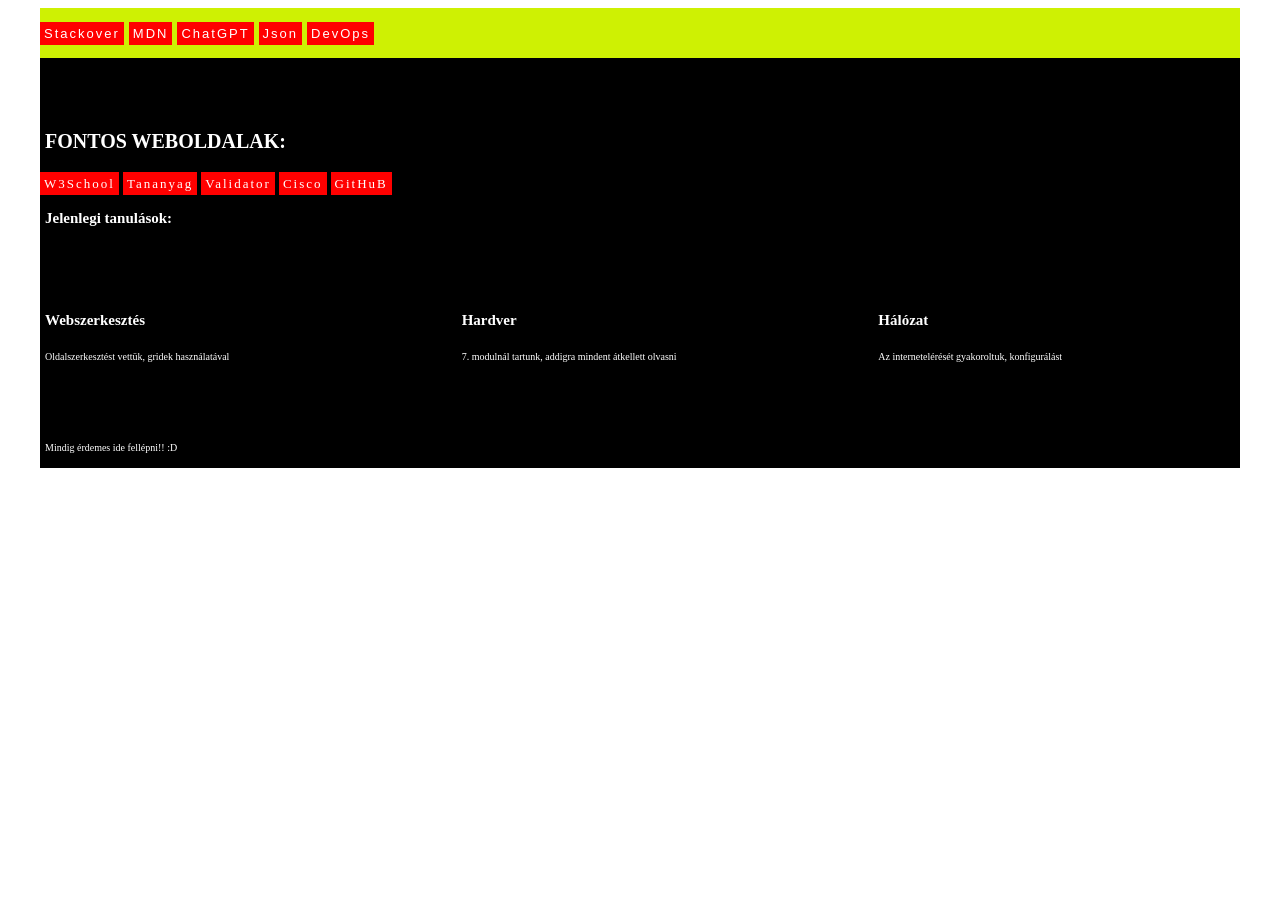
==== index.html @ 36304c48 "kesz" ====
<!DOCTYPE html>
<html lang="hu">

<head>
    <meta charset="UTF-8">
    <meta name="viewport" content="width=device-width, initial-scale=1.0">
    <meta name="description" content="">
    <meta name="keywords" content="Tanulas, Web, Programming, Hardver">
    <title>Tanulás</title>
    <link rel="stylesheet" href="style.css">
    <link rel="icon" type="image/png" href="favicon.png">
</head>

<body>
    <main>
        <header>

            <ul>
                <li><a href="https://stackoverflow.com/questions">Stackover</a></li>
                <li><a href="https://developer.mozilla.org/en-US/">MDN</a></li>
                <li><a href="https://chatgpt.com/">ChatGPT</a></li>
                <li><a href="https://www.json.org/json-en.html">Json</a></li>
                <li><a href="https://dev.to/">DevOps</a></li>
            </ul>

        </header>
        <nav>
            <h1>FONTOS WEBOLDALAK:</h1>
            <a href="https://www.w3schools.com/" target="_blank">W3School</a>
            <a href="https://etananyag.szamalk-szalezi.hu/login/index.php" target="_blank">Tananyag</a>
            <a href="https://validator.w3.org/nu/#textarea" target="_blank">Validator</a>
            <a href="https://www.netacad.com/" target="_blank">Cisco</a>
            <a href="https://github.com/" target="_blank">GitHuB</a>
            <h2>Jelenlegi tanulások:</h2>
        </nav>
        <section class="bal">

            <h2>Webszerkesztés</h2>
            <p>Oldalszerkesztést vettük, gridek használatával
            </p>
        </section>
        <section>
            <h2>Hardver</h2>
            <p>7. modulnál tartunk, addigra mindent átkellett olvasni</p>
        </section>
        <section class="jobb">
            <h2>Hálózat</h2>
            <p>Az internetelérését gyakoroltuk, konfigurálást
            </p>

        </section>
        <footer>
            <p>Mindig érdemes ide fellépni!! :D</p>
        </footer>
    </main>
</body>

</html>
---- style.css ----
main {
    background-color: black;
    background-repeat: no-repeat;
    background-size: cover;
    width: 100%;
    max-width: 1200px;
    margin: 0 auto;
    margin: auto;
    text-decoration: none;
    display: grid;
    gap: 50px;
    grid-template-columns: 2fr 2fr 2fr;
    grid-template-areas: "head head head" "nav nav nav" "bal közép jobb" "foot foot foot";
}

header {
    color: white;
    font-family: Arial, Helvetica, sans-serif;
    background-color: rgb(206, 241, 3);
    background-repeat: no-repeat;
    background-attachment: fixed;
    width: 100%;
    max-width: 1200px;
    background-size: inherit;
    grid-area: head;
}

nav {
    grid-area: nav;
}

section {
    grid-area: közép;
}

footer {
    grid-area: foot;
}

a {
    color: white;
    text-decoration: none;
    font-size: 13px;
    gap: 5px;
}

h1 {
    color: white;
    font-size: 20px;
    padding: 5px;
}

h2 {
    color: white;
    font-size: 15px;
    padding: 5px;
}

p {
    color: white;
    font-size: 10px;
    padding: 5px;
}

header a:hover {
    background-color: rgb(16, 255, 4);

}

header a:link {
    background-color: rgb(255, 0, 0);
}

nav a:link {
    background-color: rgb(255, 0, 0);
}

nav a:hover {
    background-color: rgb(55, 255, 0);
}

a {
    text-align: center;
    padding: 4px;
    letter-spacing: 2px;
    word-spacing: 5px;

}

header ul {
    color: beige;
    display: flex;
    grid-template-columns: 1fr 1fr 1fr 1fr 1fr;
    padding: 0px;
    list-style-type: none;
    text-decoration: none;
    text-align: center;
    column-gap: 5px;
    margin-right: 5px;
}

.bal {
    grid-area: bal;
}

.jobb {
    grid-area: jobb;
}
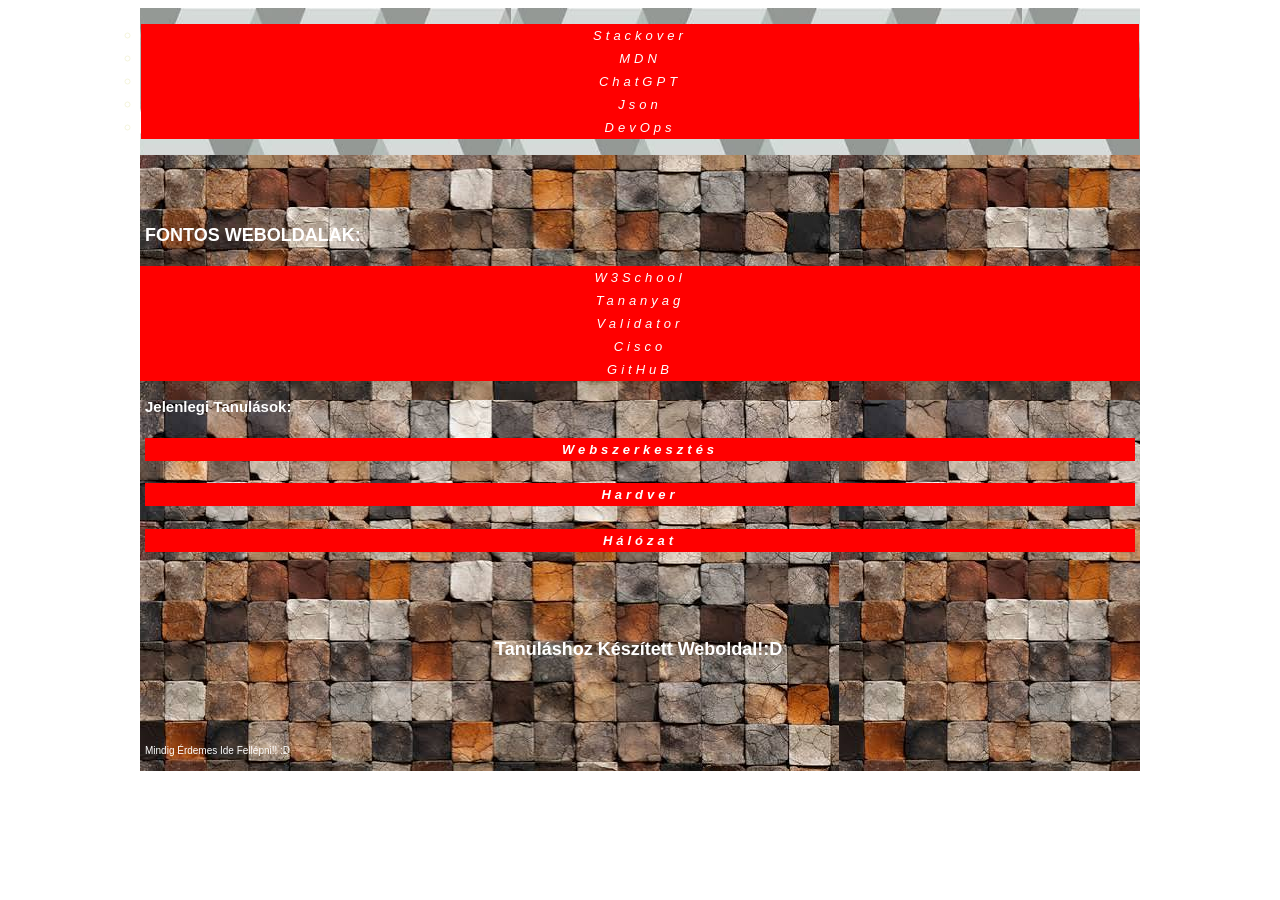
==== commit 0c0d7305: "Brutal fejlesztes" ====
--- a/index.html
+++ b/index.html
@@ -32,21 +32,18 @@
             <a href="https://www.netacad.com/" target="_blank">Cisco</a>
             <a href="https://github.com/" target="_blank">GitHuB</a>
             <h2>Jelenlegi tanulások:</h2>
+            <h2><a href="web.html">Webszerkesztés</a></h2>
+            <h2><a href="hardver.html">Hardver</a></h2>
+            <h2><a href="halozat.html">Hálózat</a></h2>
         </nav>
         <section class="bal">
 
-            <h2>Webszerkesztés</h2>
-            <p>Oldalszerkesztést vettük, gridek használatával
-            </p>
+
         </section>
         <section>
-            <h2>Hardver</h2>
-            <p>7. modulnál tartunk, addigra mindent átkellett olvasni</p>
+            <h1>Tanuláshoz készített weboldal!:D</h1>
         </section>
         <section class="jobb">
-            <h2>Hálózat</h2>
-            <p>Az internetelérését gyakoroltuk, konfigurálást
-            </p>
 
         </section>
         <footer>
--- a/style.css
+++ b/style.css
@@ -1,28 +1,29 @@
 main {
-    background-color: black;
-    background-repeat: no-repeat;
-    background-size: cover;
+    background-image: url(back.jfif);
+    background-repeat: repeat;
     width: 100%;
-    max-width: 1200px;
+    max-width: 1000px;
     margin: 0 auto;
-    margin: auto;
     text-decoration: none;
     display: grid;
     gap: 50px;
     grid-template-columns: 2fr 2fr 2fr;
     grid-template-areas: "head head head" "nav nav nav" "bal közép jobb" "foot foot foot";
+    font-family: Arial, Helvetica, sans-serif;
+    text-transform: capitalize;
 }
 
 header {
     color: white;
     font-family: Arial, Helvetica, sans-serif;
-    background-color: rgb(206, 241, 3);
-    background-repeat: no-repeat;
+    background-image: url(background.jfif);
+    background-repeat: repeat;
     background-attachment: fixed;
     width: 100%;
     max-width: 1200px;
     background-size: inherit;
     grid-area: head;
+    display: grid
 }
 
 nav {
@@ -41,12 +42,12 @@
     color: white;
     text-decoration: none;
     font-size: 13px;
-    gap: 5px;
+    gap: 10px;
 }
 
 h1 {
     color: white;
-    font-size: 20px;
+    font-size: 18px;
     padding: 5px;
 }
 
@@ -63,12 +64,11 @@
 }
 
 header a:hover {
-    background-color: rgb(16, 255, 4);
-
+    background-color:rgb(0, 175, 175);
 }
 
 header a:link {
-    background-color: rgb(255, 0, 0);
+    background-color: red;
 }
 
 nav a:link {
@@ -82,21 +82,21 @@
 a {
     text-align: center;
     padding: 4px;
-    letter-spacing: 2px;
-    word-spacing: 5px;
-
+    letter-spacing: 4px;
+    word-spacing: 10px;
+    display: grid;
+    font-style: oblique;
 }
 
 header ul {
     color: beige;
-    display: flex;
-    grid-template-columns: 1fr 1fr 1fr 1fr 1fr;
-    padding: 0px;
-    list-style-type: none;
+    display: grid;
+    padding: 1px;
+    list-style-type:circle;
     text-decoration: none;
     text-align: center;
     column-gap: 5px;
-    margin-right: 5px;
+    font-size: 15px;
 }
 
 .bal {
@@ -105,4 +105,16 @@
 
 .jobb {
     grid-area: jobb;
+}
+
+.hard a:link {
+    background-color: rgb(0, 255, 0);
+}
+
+.web a:link {
+    background-color: rgb(0, 255, 0);
+}
+
+.halozat a:link {
+    background-color: rgb(0, 255, 0);
 }
